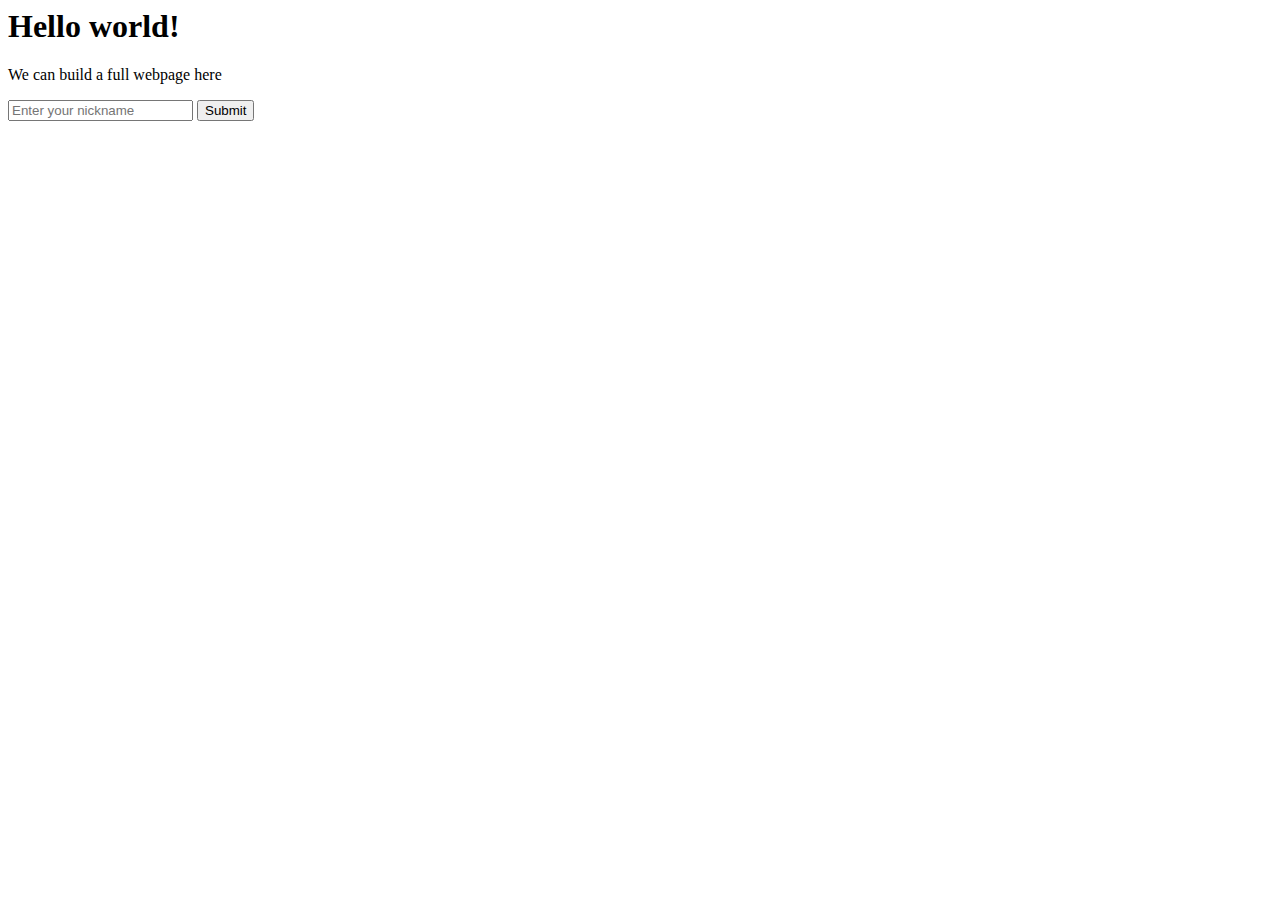
==== templates/index.html @ 81fcc91c "Initial commit" ====
<html>
    <head>
        <title>Welcome!</title>
    </head>
    <body>
        <h1>Hello world!</h1>
        <p>We can build a full webpage here</p>
        <form>
            <input type="text" name="nickname" placeholder="Enter your nickname"/>
            <input type="submit" value="Submit"/>
        </form>
    </body>
</html>
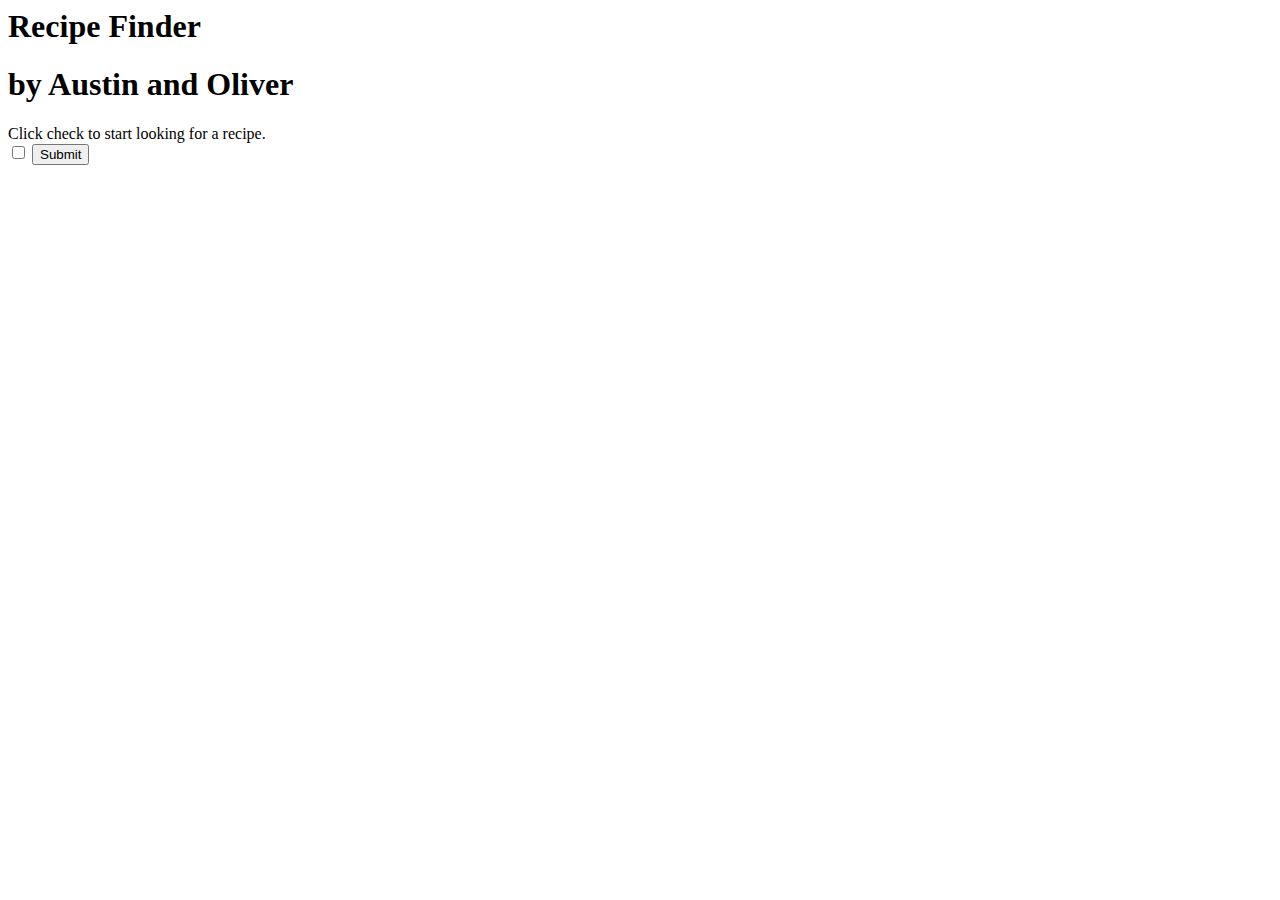
==== commit 955d4b5e: "deploy" ====
--- a/templates/index.html
+++ b/templates/index.html
@@ -1,13 +1,16 @@
 <html>
     <head>
         <title>Welcome!</title>
+        <link rel="stylesheet" type="text/css" href="/static/css/style.css?q={{time}}">
     </head>
     <body>
-        <h1>Hello world!</h1>
-        <p>We can build a full webpage here</p>
-        <form>
-            <input type="text" name="nickname" placeholder="Enter your nickname"/>
+        <h1>Recipe Finder</h1>
+        <h1>by Austin and Oliver</h1>
+        <form method="post" action="/results", "/recipe">
+            <label for="meat"> Click check to start looking for a recipe.</label><br>
+            <input type="checkbox" name="meat" value="Meat">
             <input type="submit" value="Submit"/>
+
         </form>
     </body>
 </html>
